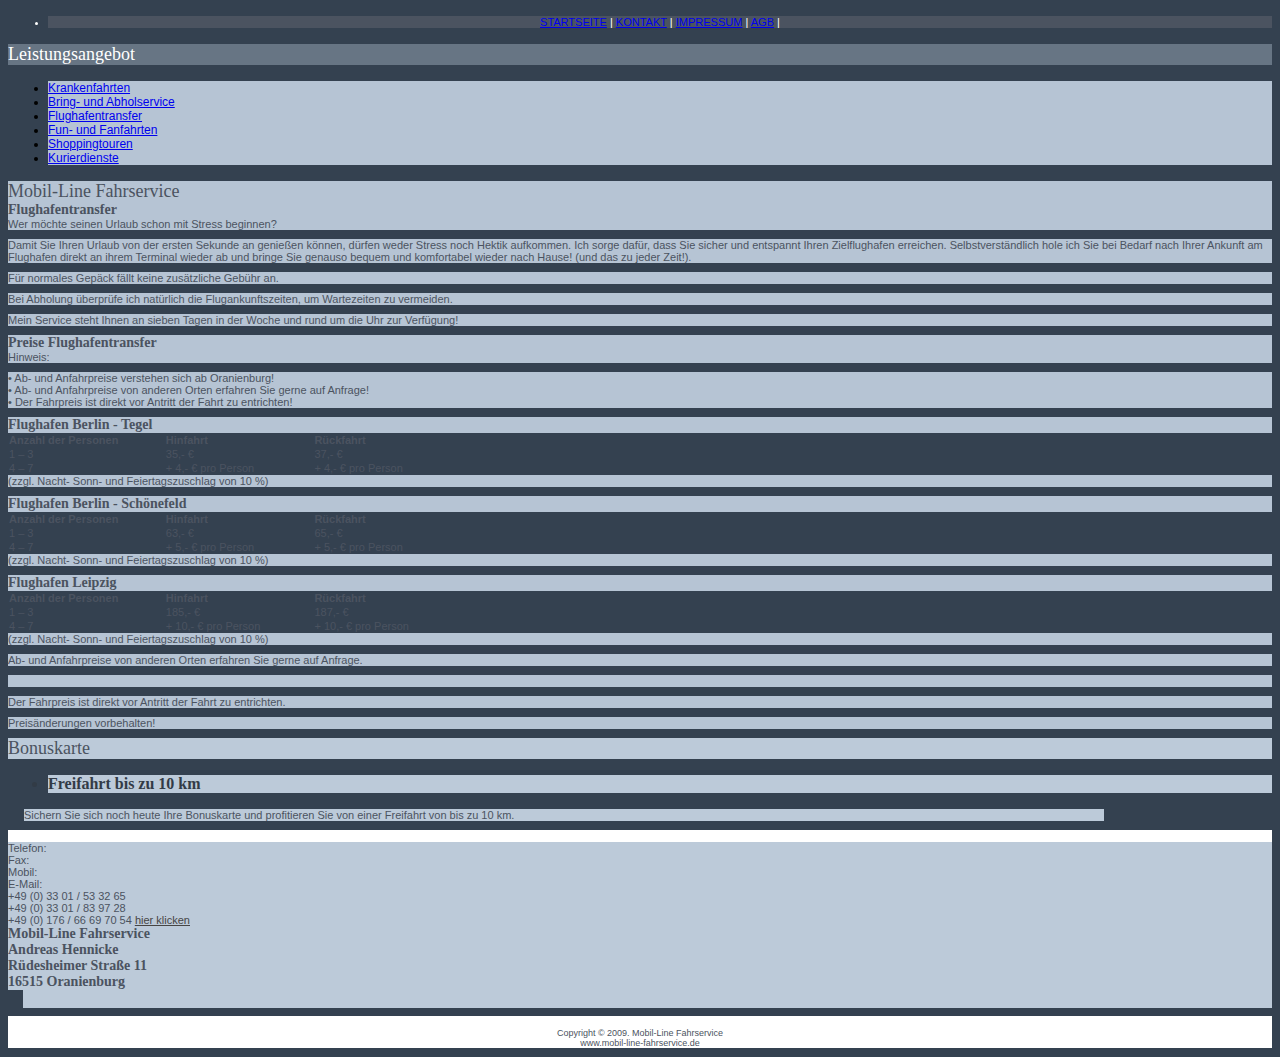
==== flughafentransfer.html @ 97839c63 "Added exisiting website" ====
<!DOCTYPE html PUBLIC "-//W3C//DTD HTML 4.01//EN" "http://www.w3.org/TR/html4/strict.dtd">
<html>
<head>
  <meta http-equiv="Content-Type" content="text/html; charset=utf-8">
  <meta http-equiv="Content-Style-Type" content="text/css">
  <title>Mobil-Line Fahrservice - Andreas Hennicke - www.mobil-line-fahrservice.de</title>
  <meta name="Generator" content="Cocoa HTML Writer">
  <meta name="CocoaVersion" content="1038">
  <style type="text/css">
    body {background-color: #344150}
    p.p6 {margin: 0.0px 0.0px 9.0px 0.0px; font: 11.0px Arial; color: #4b5360; background-color: #b6c4d4}
    p.p7 {margin: 0.0px 0.0px 0.0px 0.0px; font: 11.0px Arial; color: #4b5360}
    p.p8 {margin: 0.0px 0.0px 9.0px 0.0px; font: 11.0px Arial; color: #4b5360; background-color: #b6c4d4; min-height: 12.0px}
    p.p11 {margin: 0.0px 168.0px 9.0px 16.0px; font: 11.0px Arial; color: #4b5360; background-color: #bccad9}
    p.p12 {margin: 0.0px 0.0px 0.0px 0.0px; font: 11.0px Arial; color: #4b5360; background-color: #ffffff; min-height: 12.0px}
    p.p13 {margin: 0.0px 0.0px 0.0px 0.0px; font: 11.0px Arial; color: #4b5360; background-color: #bccad9}
    p.p15 {margin: 0.0px 0.0px 8.0px 15.0px; font: 16.0px Arial; color: #323b46; background-color: #bccad9}
    p.p16 {margin: 0.0px 0.0px 9.0px 0.0px; text-align: center; font: 9.0px Arial; color: #4b5360; background-color: #ffffff}
    li.li1 {margin: 0.0px 0.0px 0.0px 0.0px; text-align: center; font: 11.0px Arial; color: #ffffff; background-color: #4b5360}
    li.li3 {margin: 0.0px 0.0px 0.0px 0.0px; font: 12.0px Arial; background-color: #b6c4d4}
    li.li10 {margin: 0.0px 0.0px 3.0px 0.0px; font: 16.0px 'Arial Narrow'; color: #323b46; background-color: #bccad9}
    span.s1 {font: 11.0px 'Lucida Grande'}
    span.s2 {text-decoration: underline ; color: #464544}
    span.s3 {font: 14.0px 'Lucida Grande'}
    span.s4 {font: 9.0px 'Lucida Grande'}
    table.t1 {width: 450.0px}
    td.td1 {width: 152.0px; margin: 0.5px 0.5px 0.5px 0.5px; padding: 1.0px 1.0px 1.0px 1.0px}
    td.td2 {width: 144.0px; margin: 0.5px 0.5px 0.5px 0.5px; padding: 1.0px 1.0px 1.0px 1.0px}
    td.td3 {width: 140.0px; margin: 0.5px 0.5px 0.5px 0.5px; padding: 1.0px 1.0px 1.0px 1.0px}
    ul.ul1 {list-style-type: disc}
  </style>
</head>
<body>
<ul class="ul1">
  <li class="li1"><a href="file:///Volumes/USB/DEVELOPMENT/Mobil-Line-Fahrservice/site/index.html">STARTSEITE</a> | <a href="mailto:info@mobil-line-fahrservice.de">KONTAKT</a> | <a href="file:///Volumes/USB/DEVELOPMENT/Mobil-Line-Fahrservice/site/impressum.html">IMPRESSUM</a> | <a href="file:///Volumes/USB/DEVELOPMENT/Mobil-Line-Fahrservice/site/agb.html">AGB</a> |</li>
</ul>
<h2 style="margin: 0.0px 0.0px 0.0px 0.0px; font: 18.0px 'Arial Narrow'; color: #ffffff; background-color: #677584">Leistungsangebot</h2>
<ul class="ul1">
  <li class="li3"><a href="file:///Volumes/USB/DEVELOPMENT/Mobil-Line-Fahrservice/site/krankenfahrten.html">Krankenfahrten</a></li>
  <li class="li3"><a href="file:///Volumes/USB/DEVELOPMENT/Mobil-Line-Fahrservice/site/bringabholservice.html">Bring- und Abholservice</a></li>
  <li class="li3"><a href="file:///Volumes/USB/DEVELOPMENT/Mobil-Line-Fahrservice/site/flughafentransfer.html">Flughafentransfer</a></li>
  <li class="li3"><a href="file:///Volumes/USB/DEVELOPMENT/Mobil-Line-Fahrservice/site/funfanfahrten.html">Fun- und Fanfahrten</a></li>
  <li class="li3"><a href="file:///Volumes/USB/DEVELOPMENT/Mobil-Line-Fahrservice/site/shoppingtouren.html">Shoppingtouren</a></li>
  <li class="li3"><a href="file:///Volumes/USB/DEVELOPMENT/Mobil-Line-Fahrservice/site/kurierdienste.html">Kurierdienste</a></li>
</ul>
<h2 style="margin: 0.0px 0.0px 0.0px 0.0px; font: 18.0px 'Arial Narrow'; color: #4b5360; background-color: #b6c4d4">Mobil-Line Fahrservice</h2>
<h3 style="margin: 0.0px 0.0px 0.0px 0.0px; font: 14.0px 'Arial Narrow'; color: #4b5360; background-color: #b6c4d4"><b>Flughafentransfer</b></h3>
<p class="p6">Wer möchte seinen Urlaub schon mit Stress beginnen?</p>
<p class="p6">Damit Sie Ihren Urlaub von der ersten Sekunde an genießen können, dürfen weder Stress noch Hektik aufkommen. Ich sorge dafür, dass Sie sicher und entspannt Ihren Zielflughafen erreichen. Selbstverständlich hole ich Sie bei Bedarf nach Ihrer Ankunft am Flughafen direkt an ihrem Terminal wieder ab und bringe Sie genauso bequem und komfortabel wieder nach Hause! (und das zu jeder Zeit!).</p>
<p class="p6">Für normales Gepäck fällt keine zusätzliche Gebühr an.</p>
<p class="p6">Bei Abholung überprüfe ich natürlich die Flugankunftszeiten, um Wartezeiten zu vermeiden.</p>
<p class="p6">Mein Service steht Ihnen an sieben Tagen in der Woche und rund um die Uhr zur Verfügung!</p>
<h3 style="margin: 0.0px 0.0px 0.0px 0.0px; font: 14.0px 'Arial Narrow'; color: #4b5360; background-color: #b6c4d4"><b>Preise Flughafentransfer</b></h3>
<p class="p6">Hinweis:</p>
<p class="p6">• Ab- und Anfahrpreise verstehen sich ab Oranienburg! <span class="s1"><br>
</span>• Ab- und Anfahrpreise von anderen Orten erfahren Sie gerne auf Anfrage! <span class="s1"><br>
</span>• Der Fahrpreis ist direkt vor Antritt der Fahrt zu entrichten!</p>
<h3 style="margin: 0.0px 0.0px 0.0px 0.0px; font: 14.0px 'Arial Narrow'; color: #4b5360; background-color: #b6c4d4"><b>Flughafen Berlin - Tegel</b></h3>
<table width="450.0" cellspacing="0" cellpadding="0" class="t1">
  <tbody>
    <tr>
      <td valign="middle" class="td1">
        <h4 style="margin: 0.0px 0.0px 0.0px 0.0px; font: 11.0px Arial; color: #4b5360"><b>Anzahl der Personen</b></h4>
      </td>
      <td valign="middle" class="td2">
        <h4 style="margin: 0.0px 0.0px 0.0px 0.0px; font: 11.0px Arial; color: #4b5360"><b>Hinfahrt</b></h4>
      </td>
      <td valign="middle" class="td3">
        <h4 style="margin: 0.0px 0.0px 0.0px 0.0px; font: 11.0px Arial; color: #4b5360"><b>Rückfahrt</b></h4>
      </td>
    </tr>
    <tr>
      <td valign="middle" class="td1">
        <p class="p7">1 – 3</p>
      </td>
      <td valign="middle" class="td2">
        <p class="p7">35,- €</p>
      </td>
      <td valign="middle" class="td3">
        <p class="p7">37,- €</p>
      </td>
    </tr>
    <tr>
      <td valign="middle" class="td1">
        <p class="p7">4 – 7</p>
      </td>
      <td valign="middle" class="td2">
        <p class="p7">+ 4,- € pro Person</p>
      </td>
      <td valign="middle" class="td3">
        <p class="p7">+ 4,- € pro Person</p>
      </td>
    </tr>
  </tbody>
</table>
<p class="p6">(zzgl. Nacht- Sonn- und Feiertagszuschlag von 10 %)</p>
<h3 style="margin: 0.0px 0.0px 0.0px 0.0px; font: 14.0px 'Arial Narrow'; color: #4b5360; background-color: #b6c4d4"><b>Flughafen Berlin - Schönefeld</b></h3>
<table width="450.0" cellspacing="0" cellpadding="0" class="t1">
  <tbody>
    <tr>
      <td valign="middle" class="td1">
        <h4 style="margin: 0.0px 0.0px 0.0px 0.0px; font: 11.0px Arial; color: #4b5360"><b>Anzahl der Personen</b></h4>
      </td>
      <td valign="middle" class="td2">
        <h4 style="margin: 0.0px 0.0px 0.0px 0.0px; font: 11.0px Arial; color: #4b5360"><b>Hinfahrt</b></h4>
      </td>
      <td valign="middle" class="td3">
        <h4 style="margin: 0.0px 0.0px 0.0px 0.0px; font: 11.0px Arial; color: #4b5360"><b>Rückfahrt</b></h4>
      </td>
    </tr>
    <tr>
      <td valign="middle" class="td1">
        <p class="p7">1 – 3</p>
      </td>
      <td valign="middle" class="td2">
        <p class="p7">63,- €</p>
      </td>
      <td valign="middle" class="td3">
        <p class="p7">65,- €</p>
      </td>
    </tr>
    <tr>
      <td valign="middle" class="td1">
        <p class="p7">4 – 7</p>
      </td>
      <td valign="middle" class="td2">
        <p class="p7">+ 5,- € pro Person</p>
      </td>
      <td valign="middle" class="td3">
        <p class="p7">+ 5,- € pro Person</p>
      </td>
    </tr>
  </tbody>
</table>
<p class="p6">(zzgl. Nacht- Sonn- und Feiertagszuschlag von 10 %)</p>
<h3 style="margin: 0.0px 0.0px 0.0px 0.0px; font: 14.0px 'Arial Narrow'; color: #4b5360; background-color: #b6c4d4"><b>Flughafen Leipzig</b></h3>
<table width="450.0" cellspacing="0" cellpadding="0" class="t1">
  <tbody>
    <tr>
      <td valign="middle" class="td1">
        <h4 style="margin: 0.0px 0.0px 0.0px 0.0px; font: 11.0px Arial; color: #4b5360"><b>Anzahl der Personen</b></h4>
      </td>
      <td valign="middle" class="td2">
        <h4 style="margin: 0.0px 0.0px 0.0px 0.0px; font: 11.0px Arial; color: #4b5360"><b>Hinfahrt</b></h4>
      </td>
      <td valign="middle" class="td3">
        <h4 style="margin: 0.0px 0.0px 0.0px 0.0px; font: 11.0px Arial; color: #4b5360"><b>Rückfahrt</b></h4>
      </td>
    </tr>
    <tr>
      <td valign="middle" class="td1">
        <p class="p7">1 – 3</p>
      </td>
      <td valign="middle" class="td2">
        <p class="p7">185,- €</p>
      </td>
      <td valign="middle" class="td3">
        <p class="p7">187,- €</p>
      </td>
    </tr>
    <tr>
      <td valign="middle" class="td1">
        <p class="p7">4 – 7</p>
      </td>
      <td valign="middle" class="td2">
        <p class="p7">+ 10,- € pro Person</p>
      </td>
      <td valign="middle" class="td3">
        <p class="p7">+ 10,- € pro Person</p>
      </td>
    </tr>
  </tbody>
</table>
<p class="p6">(zzgl. Nacht- Sonn- und Feiertagszuschlag von 10 %)</p>
<p class="p6">Ab- und Anfahrpreise von anderen Orten erfahren Sie gerne auf Anfrage.</p>
<p class="p8"><br></p>
<p class="p6">Der Fahrpreis ist direkt vor Antritt der Fahrt zu entrichten.</p>
<p class="p6">Preisänderungen vorbehalten!</p>
<h2 style="margin: 0.0px 0.0px 0.0px 0.0px; font: 18.0px 'Arial Narrow'; color: #4b5360; background-color: #bccad9">Bonuskarte</h2>
<ul class="ul1">
  <li class="li10"><b>Freifahrt bis zu 10 km</b></li>
</ul>
<p class="p11">Sichern Sie sich noch heute Ihre Bonuskarte und profitieren Sie von einer Freifahrt von bis zu 10 km.</p>
<p class="p12"><br></p>
<p class="p13">Telefon:</p>
<p class="p13">Fax:</p>
<p class="p13">Mobil:</p>
<p class="p13">E-Mail:</p>
<p class="p13">+49 (0) 33 01 / 53 32 65</p>
<p class="p13">+49 (0) 33 01 / 83 97 28</p>
<p class="p13">+49 (0) 176 / 66 69 70 54 <a href="mailto:info@mobil-line-fahrservice.de"><span class="s2">hier klicken</span></a></p>
<h3 style="margin: 0.0px 0.0px 0.0px 0.0px; font: 14.0px 'Arial Narrow'; color: #4b5360; background-color: #bccad9"><b>Mobil-Line Fahrservice</b><span class="s3"><b><br>
</b></span><b>Andreas Hennicke</b><span class="s3"><b><br>
</b></span><b>Rüdesheimer Straße 11</b><span class="s3"><b><br>
</b></span><b>16515 Oranienburg</b></h3>
<p class="p15"> </p>
<p class="p12"><br></p>
<p class="p16">Copyright © 2009. Mobil-Line Fahrservice<span class="s4"><br>
</span>www.mobil-line-fahrservice.de</p>
</body>
</html>
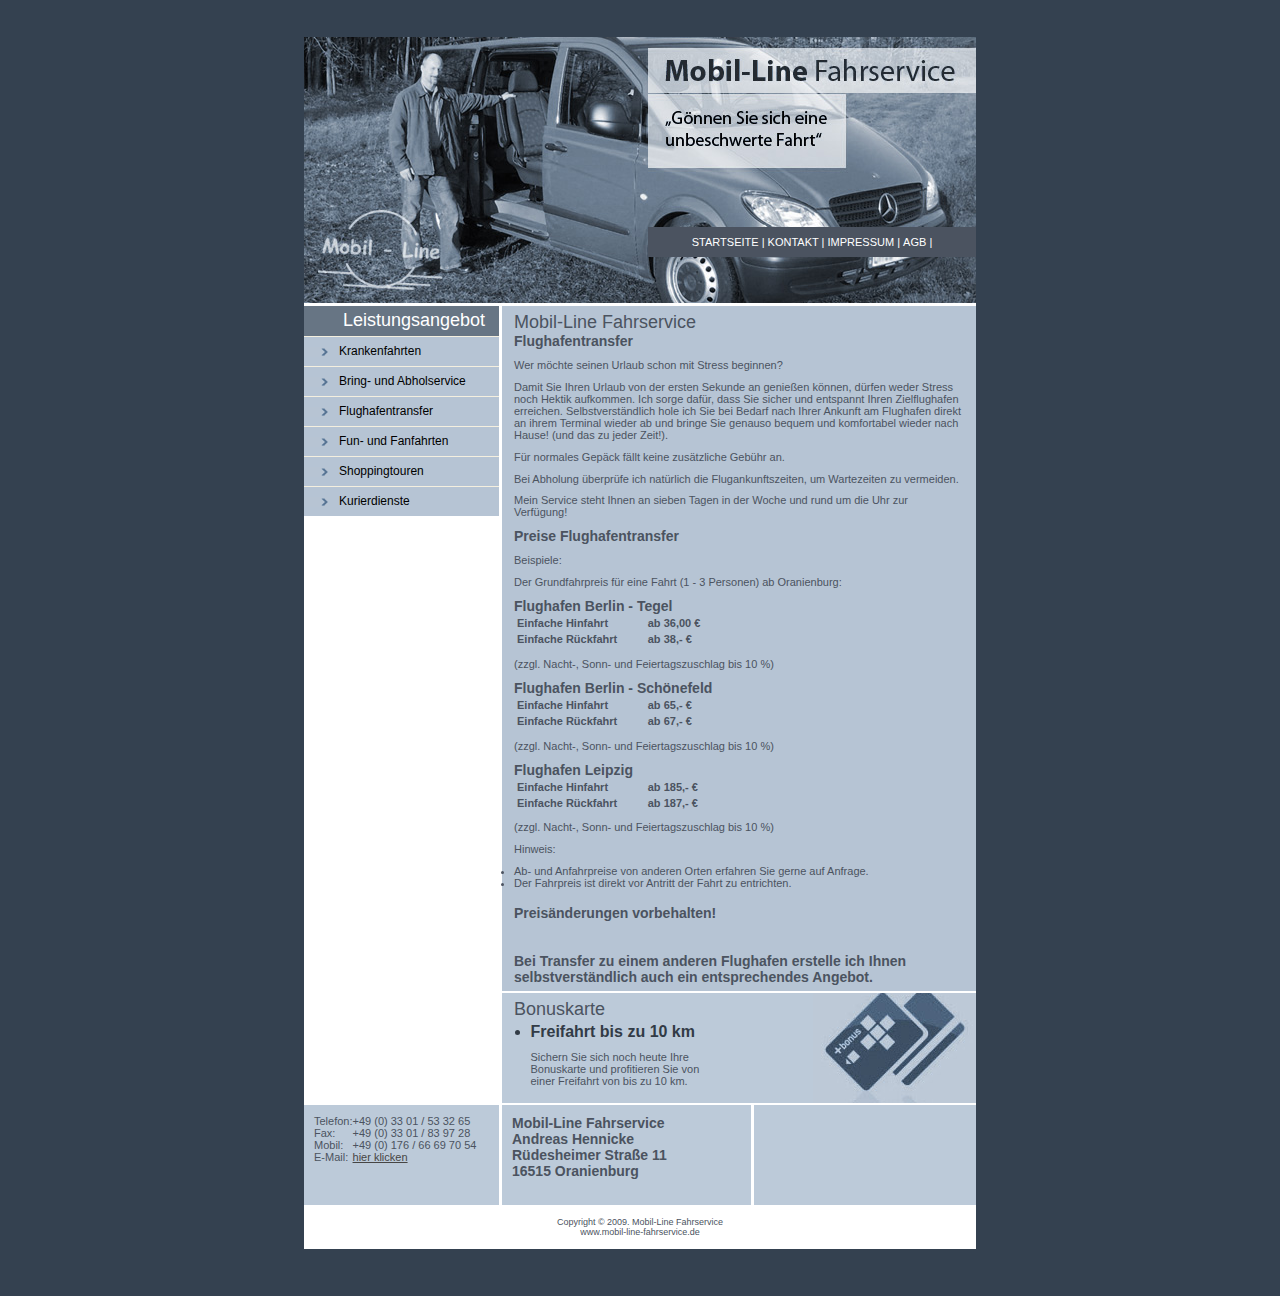
==== commit 982b132f: "Fixed flughafentransfer.html" ====
--- a/flughafentransfer.html
+++ b/flughafentransfer.html
@@ -1,201 +1,144 @@
-<!DOCTYPE html PUBLIC "-//W3C//DTD HTML 4.01//EN" "http://www.w3.org/TR/html4/strict.dtd">
-<html>
+<!DOCTYPE html PUBLIC "-//W3C//DTD XHTML 1.0 Strict//EN"
+  "http://www.w3.org/TR/xhtml1/DTD/xhtml1-strict.dtd">
+
+<html xmlns="http://www.w3.org/1999/xhtml" xml:lang="en" lang="en">
 <head>
-  <meta http-equiv="Content-Type" content="text/html; charset=utf-8">
-  <meta http-equiv="Content-Style-Type" content="text/css">
+  <meta http-equiv="Content-Type" content="text/html; charset=utf-8"/>
+
   <title>Mobil-Line Fahrservice - Andreas Hennicke - www.mobil-line-fahrservice.de</title>
-  <meta name="Generator" content="Cocoa HTML Writer">
-  <meta name="CocoaVersion" content="1038">
-  <style type="text/css">
-    body {background-color: #344150}
-    p.p6 {margin: 0.0px 0.0px 9.0px 0.0px; font: 11.0px Arial; color: #4b5360; background-color: #b6c4d4}
-    p.p7 {margin: 0.0px 0.0px 0.0px 0.0px; font: 11.0px Arial; color: #4b5360}
-    p.p8 {margin: 0.0px 0.0px 9.0px 0.0px; font: 11.0px Arial; color: #4b5360; background-color: #b6c4d4; min-height: 12.0px}
-    p.p11 {margin: 0.0px 168.0px 9.0px 16.0px; font: 11.0px Arial; color: #4b5360; background-color: #bccad9}
-    p.p12 {margin: 0.0px 0.0px 0.0px 0.0px; font: 11.0px Arial; color: #4b5360; background-color: #ffffff; min-height: 12.0px}
-    p.p13 {margin: 0.0px 0.0px 0.0px 0.0px; font: 11.0px Arial; color: #4b5360; background-color: #bccad9}
-    p.p15 {margin: 0.0px 0.0px 8.0px 15.0px; font: 16.0px Arial; color: #323b46; background-color: #bccad9}
-    p.p16 {margin: 0.0px 0.0px 9.0px 0.0px; text-align: center; font: 9.0px Arial; color: #4b5360; background-color: #ffffff}
-    li.li1 {margin: 0.0px 0.0px 0.0px 0.0px; text-align: center; font: 11.0px Arial; color: #ffffff; background-color: #4b5360}
-    li.li3 {margin: 0.0px 0.0px 0.0px 0.0px; font: 12.0px Arial; background-color: #b6c4d4}
-    li.li10 {margin: 0.0px 0.0px 3.0px 0.0px; font: 16.0px 'Arial Narrow'; color: #323b46; background-color: #bccad9}
-    span.s1 {font: 11.0px 'Lucida Grande'}
-    span.s2 {text-decoration: underline ; color: #464544}
-    span.s3 {font: 14.0px 'Lucida Grande'}
-    span.s4 {font: 9.0px 'Lucida Grande'}
-    table.t1 {width: 450.0px}
-    td.td1 {width: 152.0px; margin: 0.5px 0.5px 0.5px 0.5px; padding: 1.0px 1.0px 1.0px 1.0px}
-    td.td2 {width: 144.0px; margin: 0.5px 0.5px 0.5px 0.5px; padding: 1.0px 1.0px 1.0px 1.0px}
-    td.td3 {width: 140.0px; margin: 0.5px 0.5px 0.5px 0.5px; padding: 1.0px 1.0px 1.0px 1.0px}
-    ul.ul1 {list-style-type: disc}
-  </style>
+  <link rel="stylesheet" href="style.css" type="text/css" charset="utf-8" />
 </head>
+
+<script type="text/javascript">
+var gaJsHost = (("https:" == document.location.protocol) ? "https://ssl." : "http://www.");
+document.write(unescape("%3Cscript src='" + gaJsHost + "google-analytics.com/ga.js' type='text/javascript'%3E%3C/script%3E"));
+</script>
+<script type="text/javascript">
+try {
+var pageTracker = _gat._getTracker("UA-7585024-1");
+pageTracker._trackPageview();
+} catch(err) {}</script>
+
 <body>
-<ul class="ul1">
-  <li class="li1"><a href="file:///Volumes/USB/DEVELOPMENT/Mobil-Line-Fahrservice/site/index.html">STARTSEITE</a> | <a href="mailto:info@mobil-line-fahrservice.de">KONTAKT</a> | <a href="file:///Volumes/USB/DEVELOPMENT/Mobil-Line-Fahrservice/site/impressum.html">IMPRESSUM</a> | <a href="file:///Volumes/USB/DEVELOPMENT/Mobil-Line-Fahrservice/site/agb.html">AGB</a> |</li>
-</ul>
-<h2 style="margin: 0.0px 0.0px 0.0px 0.0px; font: 18.0px 'Arial Narrow'; color: #ffffff; background-color: #677584">Leistungsangebot</h2>
-<ul class="ul1">
-  <li class="li3"><a href="file:///Volumes/USB/DEVELOPMENT/Mobil-Line-Fahrservice/site/krankenfahrten.html">Krankenfahrten</a></li>
-  <li class="li3"><a href="file:///Volumes/USB/DEVELOPMENT/Mobil-Line-Fahrservice/site/bringabholservice.html">Bring- und Abholservice</a></li>
-  <li class="li3"><a href="file:///Volumes/USB/DEVELOPMENT/Mobil-Line-Fahrservice/site/flughafentransfer.html">Flughafentransfer</a></li>
-  <li class="li3"><a href="file:///Volumes/USB/DEVELOPMENT/Mobil-Line-Fahrservice/site/funfanfahrten.html">Fun- und Fanfahrten</a></li>
-  <li class="li3"><a href="file:///Volumes/USB/DEVELOPMENT/Mobil-Line-Fahrservice/site/shoppingtouren.html">Shoppingtouren</a></li>
-  <li class="li3"><a href="file:///Volumes/USB/DEVELOPMENT/Mobil-Line-Fahrservice/site/kurierdienste.html">Kurierdienste</a></li>
-</ul>
-<h2 style="margin: 0.0px 0.0px 0.0px 0.0px; font: 18.0px 'Arial Narrow'; color: #4b5360; background-color: #b6c4d4">Mobil-Line Fahrservice</h2>
-<h3 style="margin: 0.0px 0.0px 0.0px 0.0px; font: 14.0px 'Arial Narrow'; color: #4b5360; background-color: #b6c4d4"><b>Flughafentransfer</b></h3>
-<p class="p6">Wer möchte seinen Urlaub schon mit Stress beginnen?</p>
-<p class="p6">Damit Sie Ihren Urlaub von der ersten Sekunde an genießen können, dürfen weder Stress noch Hektik aufkommen. Ich sorge dafür, dass Sie sicher und entspannt Ihren Zielflughafen erreichen. Selbstverständlich hole ich Sie bei Bedarf nach Ihrer Ankunft am Flughafen direkt an ihrem Terminal wieder ab und bringe Sie genauso bequem und komfortabel wieder nach Hause! (und das zu jeder Zeit!).</p>
-<p class="p6">Für normales Gepäck fällt keine zusätzliche Gebühr an.</p>
-<p class="p6">Bei Abholung überprüfe ich natürlich die Flugankunftszeiten, um Wartezeiten zu vermeiden.</p>
-<p class="p6">Mein Service steht Ihnen an sieben Tagen in der Woche und rund um die Uhr zur Verfügung!</p>
-<h3 style="margin: 0.0px 0.0px 0.0px 0.0px; font: 14.0px 'Arial Narrow'; color: #4b5360; background-color: #b6c4d4"><b>Preise Flughafentransfer</b></h3>
-<p class="p6">Hinweis:</p>
-<p class="p6">• Ab- und Anfahrpreise verstehen sich ab Oranienburg! <span class="s1"><br>
-</span>• Ab- und Anfahrpreise von anderen Orten erfahren Sie gerne auf Anfrage! <span class="s1"><br>
-</span>• Der Fahrpreis ist direkt vor Antritt der Fahrt zu entrichten!</p>
-<h3 style="margin: 0.0px 0.0px 0.0px 0.0px; font: 14.0px 'Arial Narrow'; color: #4b5360; background-color: #b6c4d4"><b>Flughafen Berlin - Tegel</b></h3>
-<table width="450.0" cellspacing="0" cellpadding="0" class="t1">
-  <tbody>
-    <tr>
-      <td valign="middle" class="td1">
-        <h4 style="margin: 0.0px 0.0px 0.0px 0.0px; font: 11.0px Arial; color: #4b5360"><b>Anzahl der Personen</b></h4>
-      </td>
-      <td valign="middle" class="td2">
-        <h4 style="margin: 0.0px 0.0px 0.0px 0.0px; font: 11.0px Arial; color: #4b5360"><b>Hinfahrt</b></h4>
-      </td>
-      <td valign="middle" class="td3">
-        <h4 style="margin: 0.0px 0.0px 0.0px 0.0px; font: 11.0px Arial; color: #4b5360"><b>Rückfahrt</b></h4>
-      </td>
+  <div id="wrapper">
+    
+    <div id="header">
+      <div id="nav">
+        <ul>
+          <li><a href="/web/20111003151406/http://www.mobil-line-fahrservice.de/index.html">STARTSEITE</a> | </li>
+          <li><a href="mailto:info@mobil-line-fahrservice.de">KONTAKT</a> | </li>
+          <li><a href="/web/20111003151406/http://www.mobil-line-fahrservice.de/impressum.html">IMPRESSUM</a> | </li>
+          <li><a href="/web/20111003151406/http://www.mobil-line-fahrservice.de/agb.html">AGB</a> | </li>
+        </ul>
+      </div>
+      </div>
+    <div id="body">
+      <div id="categories">
+        <h2>Leistungsangebot</h2>
+        <ul>
+          <li><a href="/web/20111003151406/http://www.mobil-line-fahrservice.de/krankenfahrten.html">Krankenfahrten</a></li>
+          <li><a href="/web/20111003151406/http://www.mobil-line-fahrservice.de/bringabholservice.html">Bring- und Abholservice</a></li>
+          <li><a href="/web/20111003151406/http://www.mobil-line-fahrservice.de/flughafentransfer.html">Flughafentransfer</a></li>
+          <li><a href="/web/20111003151406/http://www.mobil-line-fahrservice.de/funfanfahrten.html">Fun- und Fanfahrten</a></li>
+          <li><a href="/web/20111003151406/http://www.mobil-line-fahrservice.de/shoppingtouren.html">Shoppingtouren</a></li>
+          <li><a href="/web/20111003151406/http://www.mobil-line-fahrservice.de/kurierdienste.html">Kurierdienste</a></li>
+        </ul>
+      </div>
+      <div id="seasonal">
+        <div class="inner">
+          <h2>Mobil-Line Fahrservice</h2>
+          <h3>Flughafentransfer</h3>
+          <p>Wer möchte seinen Urlaub schon mit Stress beginnen?</p>
+          <p>Damit Sie Ihren Urlaub von der ersten Sekunde an genießen können, dürfen weder Stress noch Hektik aufkommen. Ich sorge dafür, dass Sie sicher und entspannt Ihren Zielflughafen erreichen. Selbstverständlich hole ich Sie bei Bedarf nach Ihrer Ankunft am Flughafen direkt an ihrem Terminal wieder ab und bringe Sie genauso bequem und komfortabel wieder nach Hause! (und das zu jeder Zeit!).</p>
+          <p> Für normales Gepäck fällt keine zusätzliche Gebühr an.</p>
+          <p>            Bei Abholung überprüfe ich natürlich die Flugankunftszeiten, um Wartezeiten zu vermeiden.            </p>
+          <p>Mein Service steht Ihnen an sieben Tagen in der Woche und rund um die Uhr zur Verfügung!            </p>
+          <h3>Preise Flughafentransfer</h3>
+          <p> Beispiele:</p>
+          <p>Der Grundfahrpreis für eine Fahrt (1 - 3 Personen) ab Oranienburg:</p>
+<h3>Flughafen Berlin - Tegel</h3>
+<table width="100%">
+  <tr>
+    <td width="29%"><h4>Einfache Hinfahrt</h4></td>
+    <td width="71%"><h4>ab 36,00 €</h4></td>
     </tr>
-    <tr>
-      <td valign="middle" class="td1">
-        <p class="p7">1 – 3</p>
-      </td>
-      <td valign="middle" class="td2">
-        <p class="p7">35,- €</p>
-      </td>
-      <td valign="middle" class="td3">
-        <p class="p7">37,- €</p>
-      </td>
+  <tr>
+    <td><h4>Einfache Rückfahrt</h4></td>
+    <td><h4>ab 38,- €</h4></td>
     </tr>
-    <tr>
-      <td valign="middle" class="td1">
-        <p class="p7">4 – 7</p>
-      </td>
-      <td valign="middle" class="td2">
-        <p class="p7">+ 4,- € pro Person</p>
-      </td>
-      <td valign="middle" class="td3">
-        <p class="p7">+ 4,- € pro Person</p>
-      </td>
-    </tr>
-  </tbody>
 </table>
-<p class="p6">(zzgl. Nacht- Sonn- und Feiertagszuschlag von 10 %)</p>
-<h3 style="margin: 0.0px 0.0px 0.0px 0.0px; font: 14.0px 'Arial Narrow'; color: #4b5360; background-color: #b6c4d4"><b>Flughafen Berlin - Schönefeld</b></h3>
-<table width="450.0" cellspacing="0" cellpadding="0" class="t1">
-  <tbody>
-    <tr>
-      <td valign="middle" class="td1">
-        <h4 style="margin: 0.0px 0.0px 0.0px 0.0px; font: 11.0px Arial; color: #4b5360"><b>Anzahl der Personen</b></h4>
-      </td>
-      <td valign="middle" class="td2">
-        <h4 style="margin: 0.0px 0.0px 0.0px 0.0px; font: 11.0px Arial; color: #4b5360"><b>Hinfahrt</b></h4>
-      </td>
-      <td valign="middle" class="td3">
-        <h4 style="margin: 0.0px 0.0px 0.0px 0.0px; font: 11.0px Arial; color: #4b5360"><b>Rückfahrt</b></h4>
-      </td>
-    </tr>
-    <tr>
-      <td valign="middle" class="td1">
-        <p class="p7">1 – 3</p>
-      </td>
-      <td valign="middle" class="td2">
-        <p class="p7">63,- €</p>
-      </td>
-      <td valign="middle" class="td3">
-        <p class="p7">65,- €</p>
-      </td>
-    </tr>
-    <tr>
-      <td valign="middle" class="td1">
-        <p class="p7">4 – 7</p>
-      </td>
-      <td valign="middle" class="td2">
-        <p class="p7">+ 5,- € pro Person</p>
-      </td>
-      <td valign="middle" class="td3">
-        <p class="p7">+ 5,- € pro Person</p>
-      </td>
-    </tr>
-  </tbody>
-</table>
-<p class="p6">(zzgl. Nacht- Sonn- und Feiertagszuschlag von 10 %)</p>
-<h3 style="margin: 0.0px 0.0px 0.0px 0.0px; font: 14.0px 'Arial Narrow'; color: #4b5360; background-color: #b6c4d4"><b>Flughafen Leipzig</b></h3>
-<table width="450.0" cellspacing="0" cellpadding="0" class="t1">
-  <tbody>
-    <tr>
-      <td valign="middle" class="td1">
-        <h4 style="margin: 0.0px 0.0px 0.0px 0.0px; font: 11.0px Arial; color: #4b5360"><b>Anzahl der Personen</b></h4>
-      </td>
-      <td valign="middle" class="td2">
-        <h4 style="margin: 0.0px 0.0px 0.0px 0.0px; font: 11.0px Arial; color: #4b5360"><b>Hinfahrt</b></h4>
-      </td>
-      <td valign="middle" class="td3">
-        <h4 style="margin: 0.0px 0.0px 0.0px 0.0px; font: 11.0px Arial; color: #4b5360"><b>Rückfahrt</b></h4>
-      </td>
-    </tr>
-    <tr>
-      <td valign="middle" class="td1">
-        <p class="p7">1 – 3</p>
-      </td>
-      <td valign="middle" class="td2">
-        <p class="p7">185,- €</p>
-      </td>
-      <td valign="middle" class="td3">
-        <p class="p7">187,- €</p>
-      </td>
-    </tr>
-    <tr>
-      <td valign="middle" class="td1">
-        <p class="p7">4 – 7</p>
-      </td>
-      <td valign="middle" class="td2">
-        <p class="p7">+ 10,- € pro Person</p>
-      </td>
-      <td valign="middle" class="td3">
-        <p class="p7">+ 10,- € pro Person</p>
-      </td>
-    </tr>
-  </tbody>
-</table>
-<p class="p6">(zzgl. Nacht- Sonn- und Feiertagszuschlag von 10 %)</p>
-<p class="p6">Ab- und Anfahrpreise von anderen Orten erfahren Sie gerne auf Anfrage.</p>
-<p class="p8"><br></p>
-<p class="p6">Der Fahrpreis ist direkt vor Antritt der Fahrt zu entrichten.</p>
-<p class="p6">Preisänderungen vorbehalten!</p>
-<h2 style="margin: 0.0px 0.0px 0.0px 0.0px; font: 18.0px 'Arial Narrow'; color: #4b5360; background-color: #bccad9">Bonuskarte</h2>
-<ul class="ul1">
-  <li class="li10"><b>Freifahrt bis zu 10 km</b></li>
-</ul>
-<p class="p11">Sichern Sie sich noch heute Ihre Bonuskarte und profitieren Sie von einer Freifahrt von bis zu 10 km.</p>
-<p class="p12"><br></p>
-<p class="p13">Telefon:</p>
-<p class="p13">Fax:</p>
-<p class="p13">Mobil:</p>
-<p class="p13">E-Mail:</p>
-<p class="p13">+49 (0) 33 01 / 53 32 65</p>
-<p class="p13">+49 (0) 33 01 / 83 97 28</p>
-<p class="p13">+49 (0) 176 / 66 69 70 54 <a href="mailto:info@mobil-line-fahrservice.de"><span class="s2">hier klicken</span></a></p>
-<h3 style="margin: 0.0px 0.0px 0.0px 0.0px; font: 14.0px 'Arial Narrow'; color: #4b5360; background-color: #bccad9"><b>Mobil-Line Fahrservice</b><span class="s3"><b><br>
-</b></span><b>Andreas Hennicke</b><span class="s3"><b><br>
-</b></span><b>Rüdesheimer Straße 11</b><span class="s3"><b><br>
-</b></span><b>16515 Oranienburg</b></h3>
-<p class="p15"> </p>
-<p class="p12"><br></p>
-<p class="p16">Copyright © 2009. Mobil-Line Fahrservice<span class="s4"><br>
-</span>www.mobil-line-fahrservice.de</p>
+<p>(zzgl. Nacht-, Sonn- und Feiertagszuschlag bis 10 %)</p>
+          <h3>Flughafen Berlin - Schönefeld</h3>
+          <table width="100%">
+            <tr>
+              <td width="29%"><h4>Einfache Hinfahrt</h4></td>
+              <td width="71%"><h4>ab 65,- €</h4></td>
+            </tr>
+            <tr>
+              <td><h4>Einfache Rückfahrt</h4></td>
+              <td><h4>ab 67,- €</h4></td>
+            </tr>
+          </table>
+          <p>            (zzgl. Nacht-, Sonn- und Feiertagszuschlag bis 10 %)</p>
+          <h3>Flughafen Leipzig</h3>
+          <table width="100%">
+            <tr>
+              <td width="29%"><h4>Einfache Hinfahrt</h4></td>
+              <td width="71%"><h4>ab 185,- €</h4></td>
+            </tr>
+            <tr>
+              <td><h4>Einfache Rückfahrt</h4></td>
+              <td><h4>ab 187,- €</h4></td>
+            </tr>
+          </table>
+          <p>(zzgl. Nacht-, Sonn- und Feiertagszuschlag bis 10 %)</p>
+      <p>Hinweis:<li>Ab- und Anfahrpreise von anderen Orten erfahren Sie gerne auf Anfrage.</li>
+      <li>Der Fahrpreis ist direkt vor Antritt der Fahrt zu entrichten.</li>
+<h3>&nbsp;</h3>
+<h3>Preisänderungen vorbehalten!</h3>
+<p>&nbsp;</p>
+          <h3>Bei Transfer zu einem anderen Flughafen erstelle ich Ihnen selbstverständlich auch ein entsprechendes Angebot.</h3>
+        </div>
+      </div>
+      <div id="collection">
+        <div class="inner">
+          <h2>Bonuskarte</h2>
+          <ul>
+            <li>Freifahrt bis zu 10 km</li>
+          </ul>
+          <p>Sichern Sie sich noch heute Ihre Bonuskarte und profitieren Sie von einer Freifahrt von bis zu 10 km.</p>
+        </div>
+      </div>
+      <div class="clear"> </div>
+      <div id="seas">
+        <div id="seas-one">
+          <div style="float:left">
+            Telefon:<br />
+            Fax:<br />
+            Mobil:<br />
+            E-Mail:
+          </div>
+            <div>
+              +49 (0) 33 01 / 53 32 65<br />
+                +49 (0) 33 01 / 83 97 28<br />
+                +49 (0) 176 / 66 69 70 54
+                <a href="mailto:info@mobil-line-fahrservice.de">hier klicken</a></div>
+        </div>
+        <div id="seas-two">
+              <h3>Mobil-Line Fahrservice<br />
+                Andreas Hennicke<br />
+                Rüdesheimer Straße 11<br />
+                16515 Oranienburg</h3>
+        </div>
+        <div id="seas-three"><p>&nbsp;</p>
+        </div>
+        <div class="clear"> </div>
+      </div>
+    </div>
+    <div id="copyright">
+      <p>Copyright &copy; 2009. Mobil-Line Fahrservice<br />
+      www.mobil-line-fahrservice.de</p>
+    </div>
+  </div>
 </body>
-</html>
+</html>--- a/style.css
+++ b/style.css
@@ -0,0 +1,286 @@
+html, body, h1, h2, h3, h4, ul, li {
+	margin: 0;
+	padding-top: 0;
+	padding-right: 0;
+	padding-bottom: 0;
+	padding-left: 0;
+}
+h1 img {
+	display: block;
+}
+img {
+	border: 0;
+}
+a {
+	color: #464544;
+}
+a:hover {
+	color: #FFA405;
+}
+.left {
+	float: left;
+}
+.right {
+	float: right;
+}
+.more {
+	text-align: right;
+}
+.clear {
+	clear: both;
+}
+
+body {
+	background: #344150;
+	text-align: center;
+	color: #4B5360;
+	padding-bottom: 10px;
+	font-family: arial, sans-serif;
+	font-size: 11px;
+}
+
+/** layout **/
+#wrapper {
+	text-align: left;
+	margin: 37px auto;
+	width: 672px;
+	background: #ffffff;
+  position: relative;
+}
+
+#header {
+  background: #4B5360 url(images/header.jpg) no-repeat;
+  height: 266px;
+}
+#logo {
+	position: absolute;
+	top: 86px;
+	left: 0px;
+	width: 294px;
+	color: #52616E;
+	background-color: #677584;
+}
+#logo h1 {
+  font: bold 24px "arial narrow", arial, sans-serif;
+}
+#logo p {
+  margin: 0;
+  font-weight: bold;
+}
+
+#cart {
+  position: absolute;
+  top: 10px;
+  left: 454px;
+  width: 208px;
+  background: #4B5360;
+  width: 209px;
+}
+#cart-top { background: url(images/cart_top.gif) no-repeat; }
+#cart-bot { background: bottom left url(images/cart_bot.gif) no-repeat; }
+#cart-cart { background: 9px 11px url(images/cart.gif) no-repeat; }
+#cart-cart {
+  padding: 8px 8px 8px 60px;
+  color: white;
+}
+#cart p {
+  margin: 0;
+}
+#cart .orange {
+  color: #FFB400;
+  font-size: 10px;
+}
+#cart a {
+  color: white;
+  font-size: 10px;
+}
+
+#nav {
+	background: #4B5360;
+	position: absolute;
+	top: 190px;
+	left: 344px;
+	width: 328px;
+	text-align: center;
+	padding-top: 9px;
+	padding-right: 0;
+	padding-bottom: 9px;
+	padding-left: 0;
+}
+#nav li {
+  list-style: none;
+  display: inline;
+  color: #fff;
+}
+#nav a {
+  text-decoration: none;
+  color: #fff;
+}
+#gallery {
+  position: absolute;
+  top: 155px;
+  left: 287px;
+  width: 385px;
+}
+#gallery li {
+  list-style: none;
+  text-indent: -999px;
+  float: left;
+  overflow: hidden;
+  height: 111px;
+}
+#gallery .gwomen {
+  background: url(images/pic_1.jpg) no-repeat;
+  width: 127px;
+}
+#gallery .gkids {
+  background: url(images/pic_2.jpg) no-repeat;
+  width: 130px;
+}
+#gallery .gmen {
+  background: url(images/pic_3.jpg) no-repeat;
+  width: 128px;
+}
+
+#body {
+  padding-top: 3px;
+  background-color:#FFF;
+}
+#categories {
+  float: left;
+  width: 195px;
+}
+#seasonal, #collection {
+  float: right;
+  width: 474px;
+  background: #b6c4d4;
+  margin-bottom: 2px;
+}
+#seasonal .inner, #collection .inner {
+  padding: 6px 12px;
+}
+#seasonal p, #collection p {
+  margin: 0.9em 0;
+}
+
+.more a {
+  font-size: 12px;
+  color: #000;
+  text-decoration: none;
+}
+.more a:hover {
+  text-decoration: underline;
+}
+
+h3 {
+  font: bold 14px "arial narrow", arial, sans-serif; 
+  color: #4B5360;
+}
+
+h2 {
+	font: 18px "arial narrow", arial, sans-serif;
+	color: #4B5360;
+	padding-bottom: 0px;
+	padding-top: 0px;
+	padding-right: 10px;
+	padding-left: 0px;
+}
+#categories h2 {
+  color: #fff;
+  padding: 4px 0 5px 39px;
+  background: #677584;
+}
+#categories li {
+  background: #b6c4d4 left url(images/bullet.gif) no-repeat;
+  border-top: 1px solid #F4EFDF;
+  list-style: none;
+  font-size: 12px;
+  padding: 7px 0 8px 35px;
+}
+#categories a {
+  text-decoration: none;
+  color: #000000;
+}
+#categories a:hover {
+  text-decoration: underline;
+}
+
+#collection {
+	background-color: #bccad9;
+	background-image: url(images/boncard.jpg);
+	background-repeat: no-repeat;
+	background-position: right bottom;
+}
+#collection .inner {
+  padding-right: 98px;
+}
+#minigal {
+  float: right;
+  width: 222px;
+  margin-top: 1em;
+  margin-bottom: 1em;
+}
+#minigal div {
+  float: left;
+  margin: 6px;
+}
+#collection ul {
+  margin-left: 1.5em;
+}
+#collection li {
+  margin: 0.2em 0;
+  color: #323b46;
+  font-size: 16px;
+  font-weight: bold;
+  font-family: "arial narrow", arial, sans-serif;
+}
+#collection p {
+	width: 180px;
+	margin-left: 1.5em;
+}
+
+#seas-one, #seas-two, #seas-three {
+	height: 80px;
+}
+
+#seas-one {
+	float: left;
+	width: 175px;
+	margin-right: 3px;
+	background-color: #bccad9;
+	padding: 10px;
+}
+#seas-two {
+	float: left;
+	width: 229px;
+	margin-right: 3px;
+	background-color: #bccad9;
+	padding: 10px;
+}
+#seas-three {
+	float: left;
+	width: 202px;
+	padding: 10px;
+	background-color: #bccad9;
+}
+
+#seas p {
+	text-align: left;
+	color: #323b46;
+	font-size: 16px;
+	font-weight: normal;
+	margin-top: 8px;
+	margin-right: 0px;
+	margin-bottom: 8px;
+	margin-left: 15px;
+}
+#seas p.date {
+  margin-top: 0;
+  font-size: 16px;
+}
+
+#copyright {
+  text-align: center;
+  font-size: 9px;
+  padding: 3px;
+}
